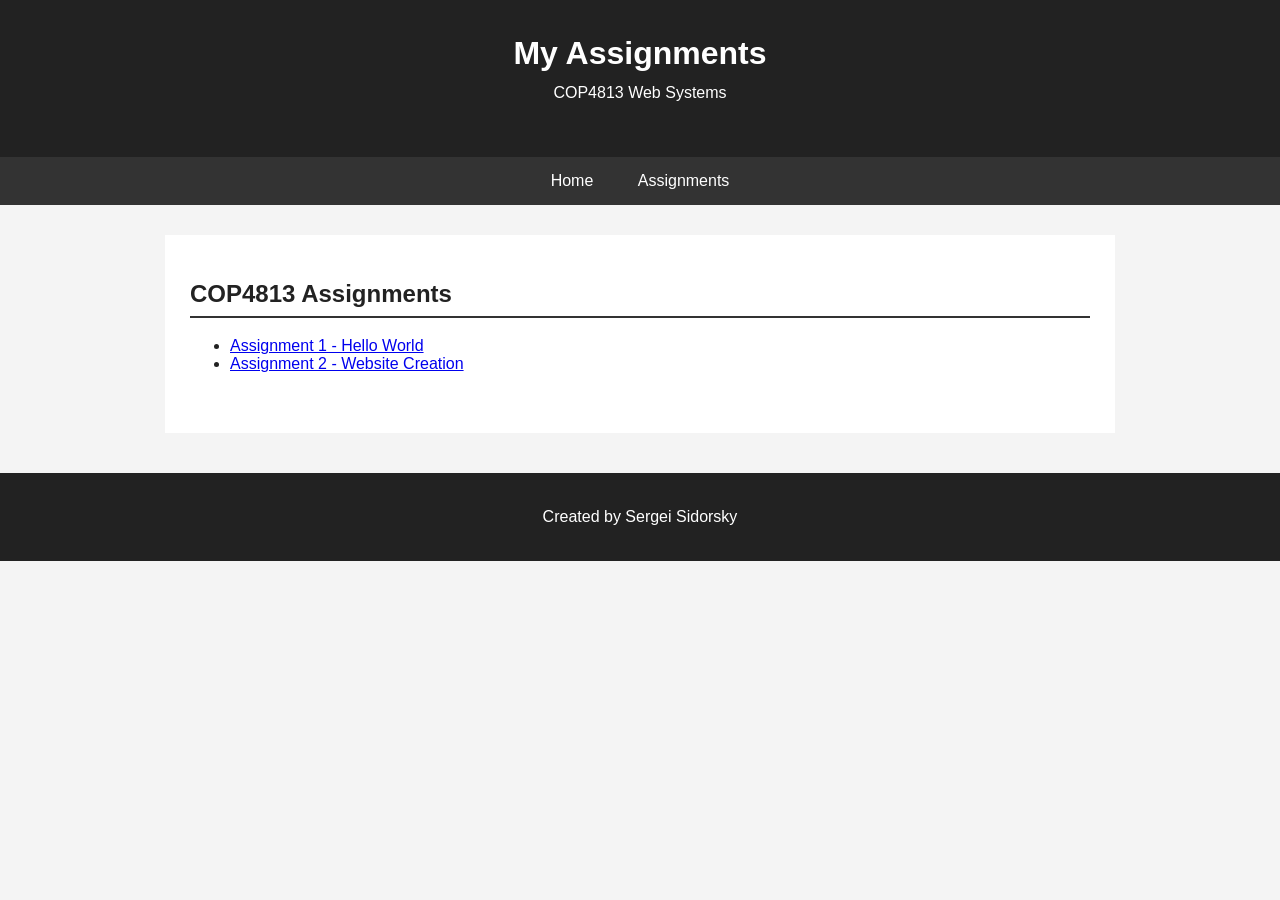
==== assignments.html @ 9a6e1585 "Assignment 2 website" ====
<!DOCTYPE html>
<html lang="en">

<head>
    <meta charset="UTF-8">
    <meta name="viewport" content="width=device-width, initial-scale=1.0">

    <title>Assignments | Sergei Sidorsky</title>

    <link rel="stylesheet" href="styles.css">
</head>

<body>

    <header>
        <h1>My Assignments</h1>
        <p>COP4813 Web Systems</p>
    </header>

    <nav>
        <a href="index.html">Home</a>
        <a href="assignments.html">Assignments</a>
    </nav>

    <main>

        <section>
            <h2>COP4813 Assignments</h2>

            <ul>
                <li>
                    <a href="assignment1.html">Assignment 1 - Hello World</a>
                </li>

                <li>
                    <a href="index.html">Assignment 2 - Website Creation</a>
                </li>
            </ul>

        </section>

    </main>

    <footer>
        <p>Created by Sergei Sidorsky</p>
    </footer>

</body>

</html>
---- styles.css ----
body {
    margin: 0;
    font-family: Arial, Helvetica, sans-serif;
    background-color: #f4f4f4;
    color: #222;
}

header {
    background-color: #222;
    color: white;
    text-align: center;
    padding: 35px 20px;
}

header h1 {
    margin: 0;
}

header p {
    margin-top: 8px;
}

nav {
    background-color: #333;
    text-align: center;
    padding: 15px;
}

nav a {
    color: white;
    text-decoration: none;
    margin: 0 20px;
}

nav a:hover {
    text-decoration: underline;
}

main {
    max-width: 900px;
    margin: 30px auto;
    padding: 25px;
    background-color: white;
}

section {
    margin-bottom: 35px;
}

h2 {
    border-bottom: 2px solid #333;
    padding-bottom: 8px;
}

p {
    line-height: 1.6;
}

footer {
    background-color: #222;
    color: white;
    text-align: center;
    padding: 15px;
    margin-top: 40px;
}

.profile-image {
    width: 100%;
    max-width: 700px;
    display: block;
    margin: 20px auto;
}
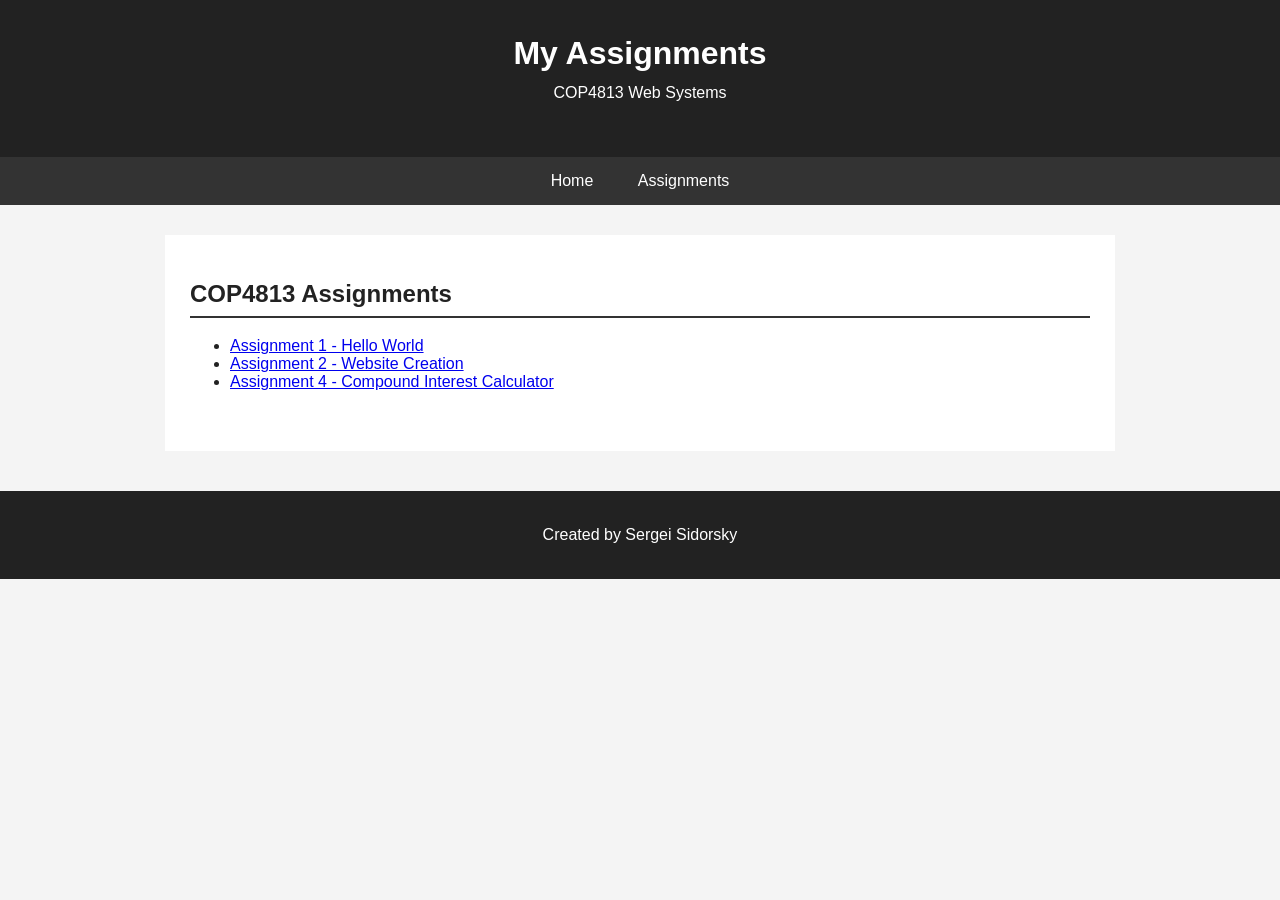
==== commit 9a0266fd: "Add Assignment 4 compound interest calculator" ====
--- a/assignments.html
+++ b/assignments.html
@@ -4,6 +4,7 @@
 <head>
     <meta charset="UTF-8">
     <meta name="viewport" content="width=device-width, initial-scale=1.0">
+    <meta name="description" content="COP4813 Web Systems assignments and coursework for Sergei Sidorsky.">
 
     <title>Assignments | Sergei Sidorsky</title>
 
@@ -35,6 +36,10 @@
                 <li>
                     <a href="index.html">Assignment 2 - Website Creation</a>
                 </li>
+
+                <li>
+                    <a href="assignment4.html">Assignment 4 - Compound Interest Calculator</a>
+                </li>
             </ul>
 
         </section>
